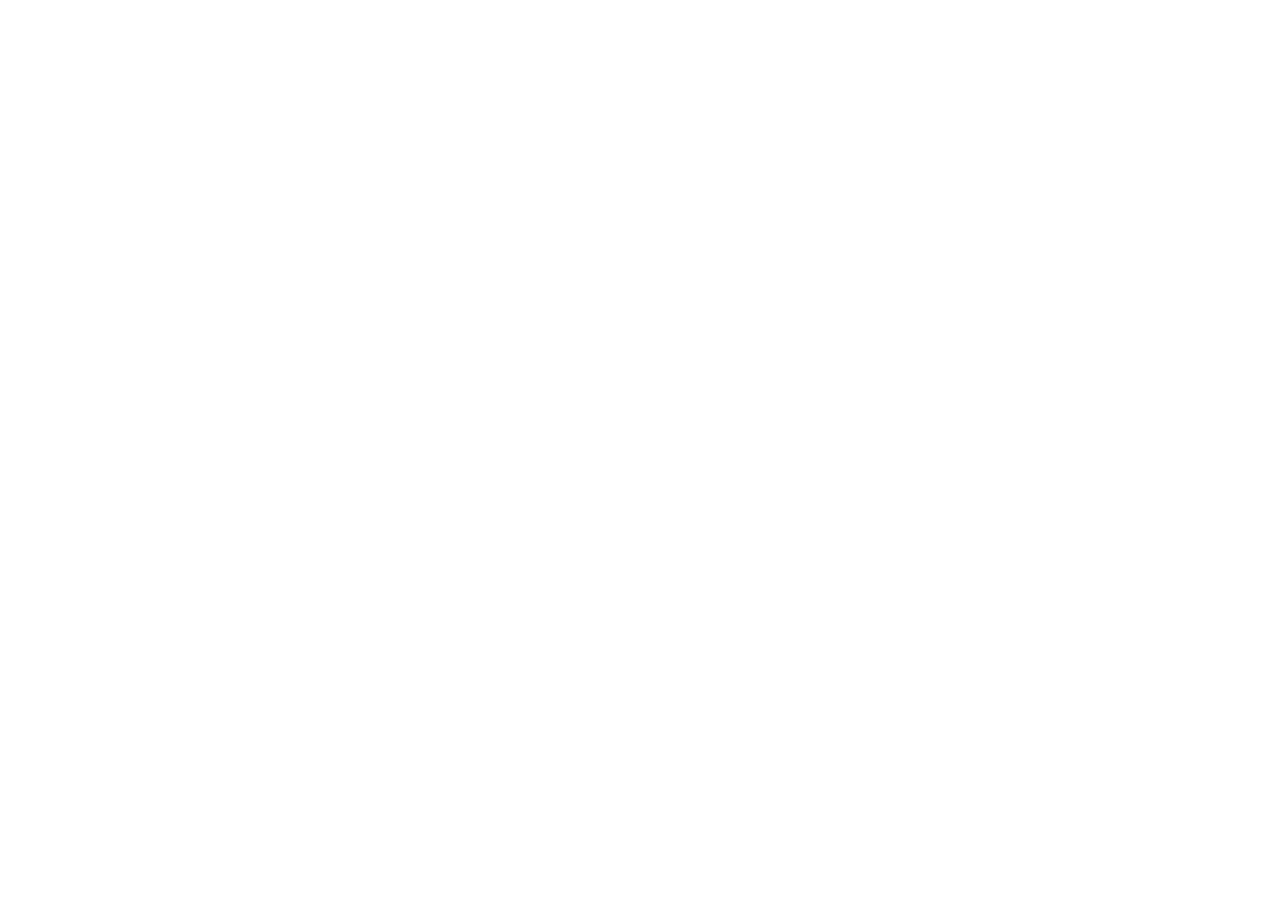
==== DesafioJS/juego.html @ 078326a0 "No me gusta el disenio :(" ====
<!DOCTYPE html>
<html lang="en">
<head>
    <meta charset="UTF-8">
    <meta name="viewport" content="width=device-width, initial-scale=1.0">
    <title>MemoScript</title>
</head>
<body>
    
</body>
</html>
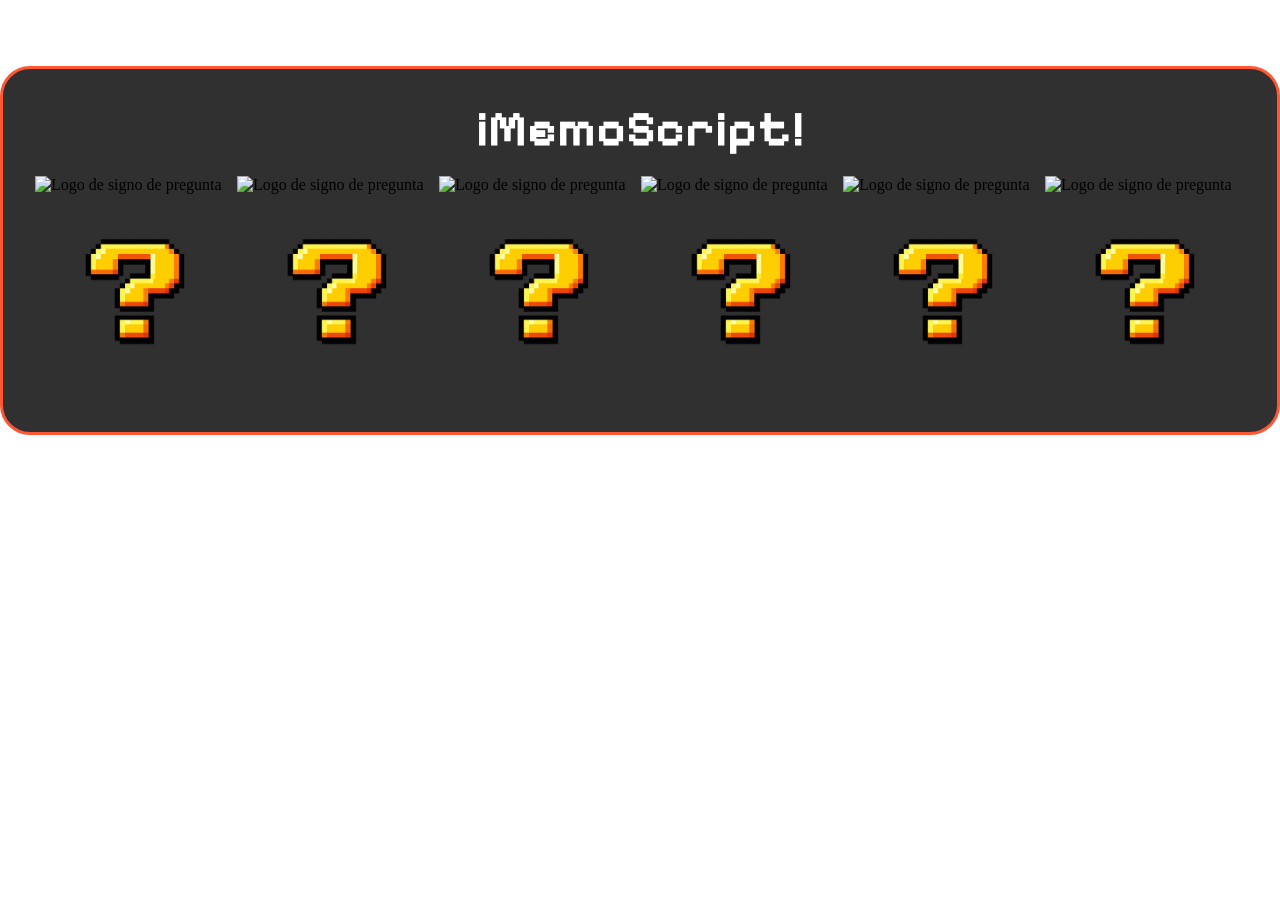
==== commit e08649ab: "Falta dar vuelta las fichas incorrectas" ====
--- a/DesafioJS/juego.html
+++ b/DesafioJS/juego.html
@@ -1,11 +1,52 @@
 <!DOCTYPE html>
-<html lang="en">
+<html lang="es">
 <head>
     <meta charset="UTF-8">
     <meta name="viewport" content="width=device-width, initial-scale=1.0">
+    <link rel="preconnect" href="https://fonts.googleapis.com">
+    <link rel="preconnect" href="https://fonts.gstatic.com" crossorigin>
+    <link href="https://fonts.googleapis.com/css2?family=Pixelify+Sans:wght@400..700&display=swap" rel="stylesheet">
+    <link rel="stylesheet" href="css/juego.css">
     <title>MemoScript</title>
 </head>
 <body>
     
+    <main id="principal">
+
+        <section>
+            
+            <h1>¡MemoScript!</h1>
+
+            <table id="tabla">
+                <tr>
+                    <td><img src="/img/pregunta.png" alt="Logo de signo de pregunta"></td>
+                    <td><img src="/img/pregunta.png" alt="Logo de signo de pregunta"></td>
+                    <td><img src="/img/pregunta.png" alt="Logo de signo de pregunta"></td>
+                    <td><img src="/img/pregunta.png" alt="Logo de signo de pregunta"></td>
+                    <td><img src="/img/pregunta.png" alt="Logo de signo de pregunta"></td>
+                    <td><img src="/img/pregunta.png" alt="Logo de signo de pregunta"></td>
+                </tr>
+                <tr>
+                    <td><img src="img/pregunta.png" alt="Logo de signo de pregunta"></td>
+                    <td><img src="img/pregunta.png" alt="Logo de signo de pregunta"></td>
+                    <td><img src="img/pregunta.png" alt="Logo de signo de pregunta"></td>
+                    <td><img src="img/pregunta.png" alt="Logo de signo de pregunta"></td>
+                    <td><img src="img/pregunta.png" alt="Logo de signo de pregunta"></td>
+                    <td><img src="img/pregunta.png" alt="Logo de signo de pregunta"></td>
+                </tr>
+            </table>
+
+        </section>
+
+        <section class="gameover" style="display: none;"> <!--Implementar quitar o agregar el estilo del display none con JS-->
+            <h2>¡Gracias por jugar!</h2>
+            <p>Sale otra partida?</p>
+            <button type="reset">Reiniciar</button>
+        </section>
+        
+    </main>
+
+    <script src="/js/juego.js"></script>
+
 </body>
 </html>
--- a/DesafioJS/css/juego.css
+++ b/DesafioJS/css/juego.css
@@ -0,0 +1,61 @@
+* {
+    margin: 0;
+    padding: 0;
+    box-sizing: border-box;
+}
+
+body {
+    background-image: url(/img/fondo.png);
+    display: flex;
+    justify-content: center;
+    align-items: center;
+    min-height: 50vh;
+    margin: 0;
+}
+
+section {
+    background-color: rgba(26, 26, 26, 0.9);
+    padding: 30px;
+    border-radius: 30px;
+    border: 3px solid #ff5733;
+    margin-inline: 20vh;
+    margin-top: 50px;
+}
+
+h1, h2, p {
+    font-family: "Pixelify Sans", sans-serif;
+    color: white;
+    font-size: 50px;
+    text-align: center;
+}
+
+table {
+    display: flex;
+    justify-content: center;
+    align-items: center;
+    padding-top: 15px;
+}
+
+img {
+    cursor: pointer;
+    width: 200px;
+    /*opacity: 0.5;*/
+}
+
+.gameover {
+    /*display: none;*/
+    display: flex;
+    flex-direction: column;
+    align-items: center;
+    
+}
+
+button {
+    font-family: "Pixelify Sans", sans-serif; /* Utilizamos la fuente tipo pixelado de Google Fonts (ver link en head del archivo HTML) */
+    border-radius: 25px;
+    padding: 15px 30px; /*Espaciado, los primeros px es de arriba y abajo, los últimos px es de izq y der*/
+    cursor: pointer;
+    background-color: #e3ac36;
+    font-size: 20px;
+    margin-top: 20px;
+}
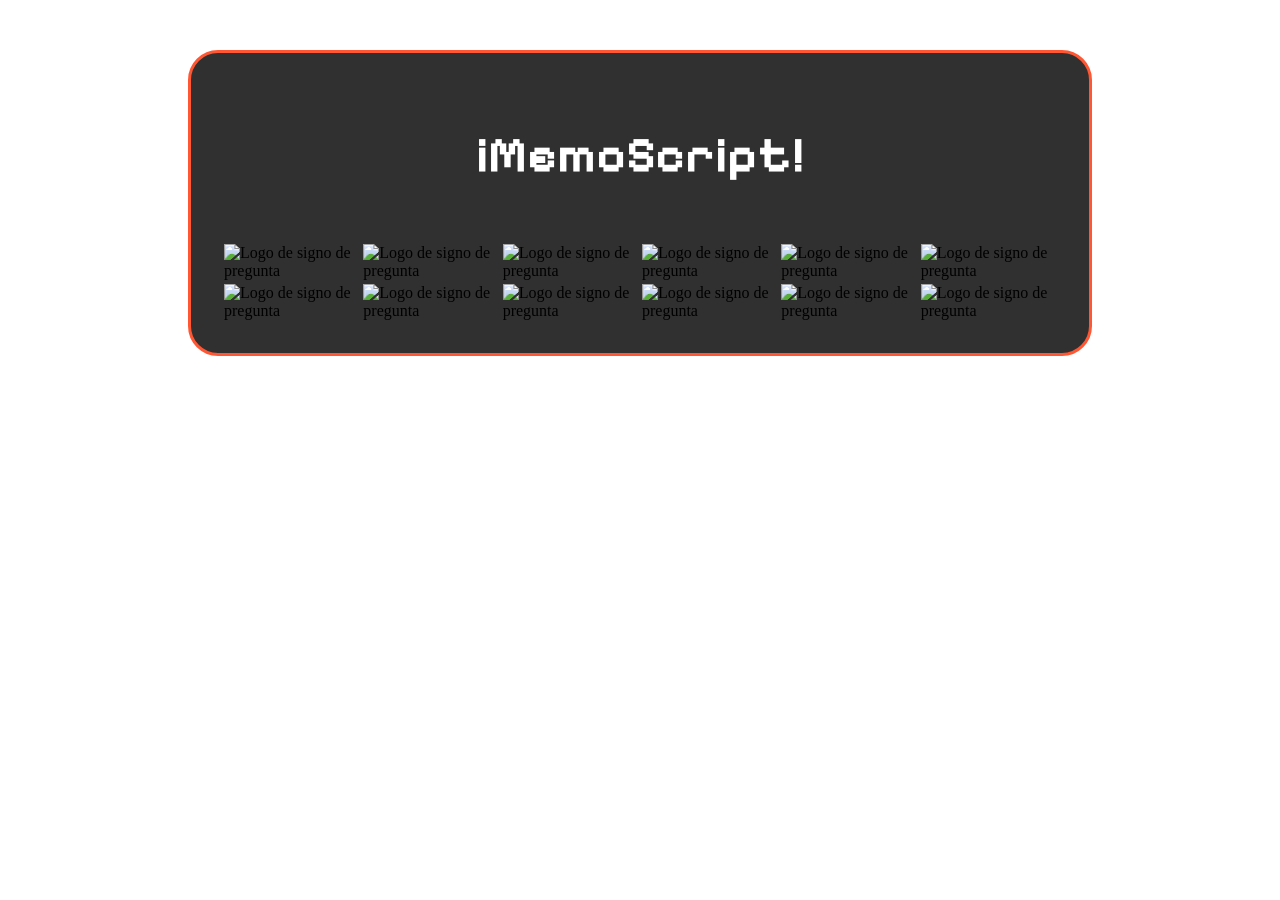
==== commit 919a2741: "Seccion fin de juego y boton de reinicio" ====
--- a/DesafioJS/juego.html
+++ b/DesafioJS/juego.html
@@ -3,10 +3,12 @@
 <head>
     <meta charset="UTF-8">
     <meta name="viewport" content="width=device-width, initial-scale=1.0">
+    <link rel="stylesheet" href="/css/style.css">
+    <link rel="stylesheet" href="css/juego.css">
     <link rel="preconnect" href="https://fonts.googleapis.com">
     <link rel="preconnect" href="https://fonts.gstatic.com" crossorigin>
     <link href="https://fonts.googleapis.com/css2?family=Pixelify+Sans:wght@400..700&display=swap" rel="stylesheet">
-    <link rel="stylesheet" href="css/juego.css">
+    
     <title>MemoScript</title>
 </head>
 <body>
@@ -19,29 +21,29 @@
 
             <table id="tabla">
                 <tr>
-                    <td><img src="/img/pregunta.png" alt="Logo de signo de pregunta"></td>
-                    <td><img src="/img/pregunta.png" alt="Logo de signo de pregunta"></td>
-                    <td><img src="/img/pregunta.png" alt="Logo de signo de pregunta"></td>
-                    <td><img src="/img/pregunta.png" alt="Logo de signo de pregunta"></td>
-                    <td><img src="/img/pregunta.png" alt="Logo de signo de pregunta"></td>
-                    <td><img src="/img/pregunta.png" alt="Logo de signo de pregunta"></td>
+                    <td><img src="" alt="Logo de signo de pregunta"></td>
+                    <td><img src="" alt="Logo de signo de pregunta"></td>
+                    <td><img src="" alt="Logo de signo de pregunta"></td>
+                    <td><img src="" alt="Logo de signo de pregunta"></td>
+                    <td><img src="" alt="Logo de signo de pregunta"></td>
+                    <td><img src="" alt="Logo de signo de pregunta"></td>
                 </tr>
                 <tr>
-                    <td><img src="img/pregunta.png" alt="Logo de signo de pregunta"></td>
-                    <td><img src="img/pregunta.png" alt="Logo de signo de pregunta"></td>
-                    <td><img src="img/pregunta.png" alt="Logo de signo de pregunta"></td>
-                    <td><img src="img/pregunta.png" alt="Logo de signo de pregunta"></td>
-                    <td><img src="img/pregunta.png" alt="Logo de signo de pregunta"></td>
-                    <td><img src="img/pregunta.png" alt="Logo de signo de pregunta"></td>
+                    <td><img src="" alt="Logo de signo de pregunta"></td>
+                    <td><img src="" alt="Logo de signo de pregunta"></td>
+                    <td><img src="" alt="Logo de signo de pregunta"></td>
+                    <td><img src="" alt="Logo de signo de pregunta"></td>
+                    <td><img src="" alt="Logo de signo de pregunta"></td>
+                    <td><img src="" alt="Logo de signo de pregunta"></td>
                 </tr>
             </table>
 
         </section>
 
-        <section class="gameover" style="display: none;"> <!--Implementar quitar o agregar el estilo del display none con JS-->
+        <section id="mensajeFinal" class="gameover" style="display: none;"> <!--Implementar quitar o agregar el estilo del display none con JS-->
             <h2>¡Gracias por jugar!</h2>
             <p>Sale otra partida?</p>
-            <button type="reset">Reiniciar</button>
+            <button id="botonReiniciar" type="button">Reiniciar</button>
         </section>
         
     </main>
--- a/DesafioJS/css/juego.css
+++ b/DesafioJS/css/juego.css
@@ -1,18 +1,3 @@
-* {
-    margin: 0;
-    padding: 0;
-    box-sizing: border-box;
-}
-
-body {
-    background-image: url(/img/fondo.png);
-    display: flex;
-    justify-content: center;
-    align-items: center;
-    min-height: 50vh;
-    margin: 0;
-}
-
 section {
     background-color: rgba(26, 26, 26, 0.9);
     padding: 30px;
@@ -43,8 +28,7 @@
 }
 
 .gameover {
-    /*display: none;*/
-    display: flex;
+    /*display: flex;*/
     flex-direction: column;
     align-items: center;
     
